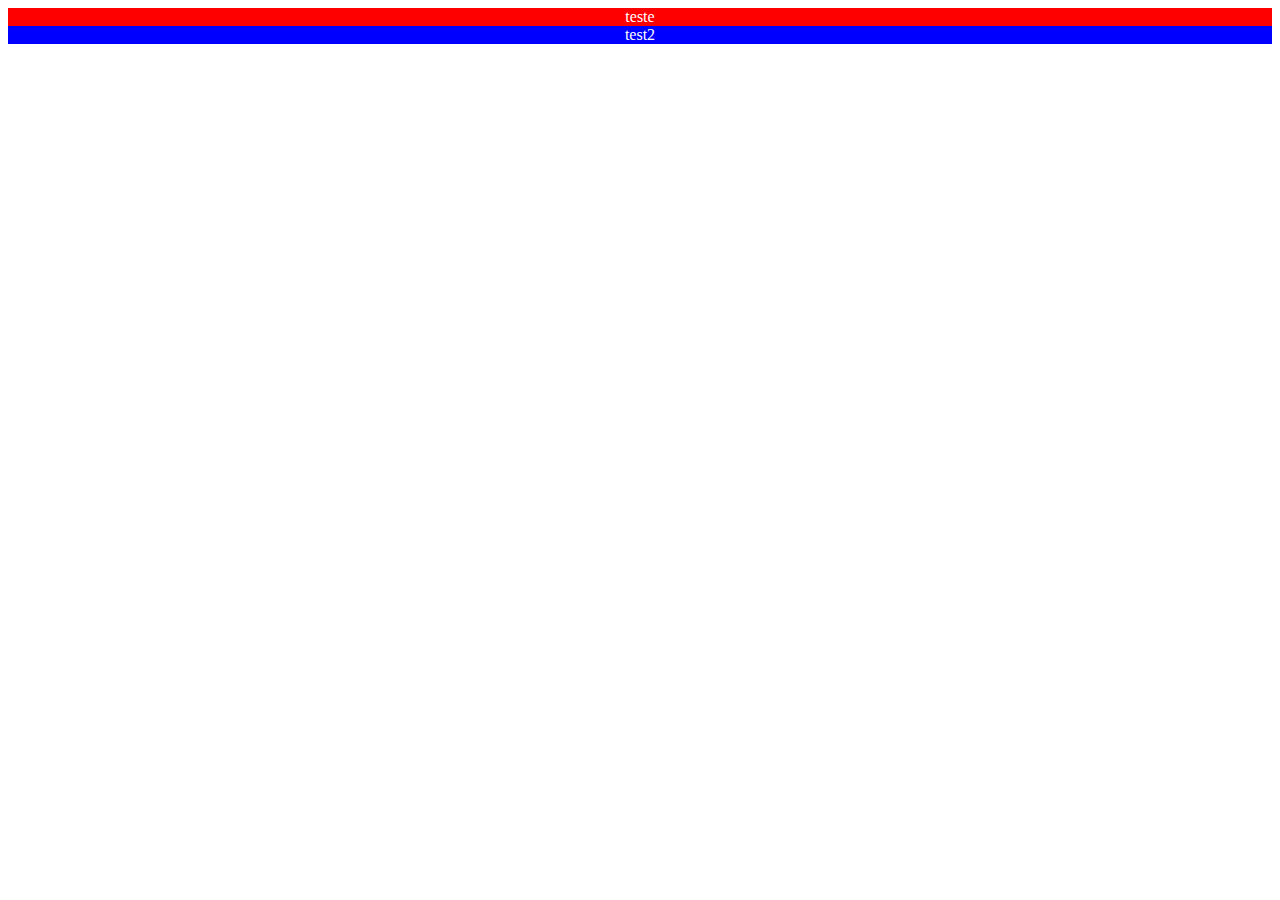
==== testeBootstrap.html @ 8c3bf7c7 "grids" ====
<!DOCTYPE html>
<html lang="pt-br">
<head>
    <meta charset="UTF-8">
    <meta http-equiv="X-UA-Compatible" content="IE=edge">
    <meta name="viewport" content="width=device-width, initial-scale=1.0">
      <!-- BootStrap -->
      <link href="https://cdn.jsdelivr.net/npm/bootstrap@5.1.3/dist/css/bootstrap.min.css" rel="stylesheet"
      integrity="sha384-1BmE4kWBq78iYhFldvKuhfTAU6auU8tT94WrHftjDbrCEXSU1oBoqyl2QvZ6jIW3" crossorigin="anonymous">
    <title>Document</title>
    <style>
        *{
            text-align: center;
            color: white;
        }
    </style>
</head>
<body>
    
    <div class="container">
        <div class="row">
            <div class="col col-lg-8">
                <div style="background-color: red">teste</div>
            </div>
            <div class="col col-lg-4">
                <div style="background-color: blue;">test2</div>
            </div>
        </div>
    </div>


    <!--Script BootStrap-->
    <script src="https://cdn.jsdelivr.net/npm/@popperjs/core@2.10.2/dist/umd/popper.min.js"
        integrity="sha384-7+zCNj/IqJ95wo16oMtfsKbZ9ccEh31eOz1HGyDuCQ6wgnyJNSYdrPa03rtR1zdB"
        crossorigin="anonymous"></script>
    <script src="https://cdn.jsdelivr.net/npm/bootstrap@5.1.3/dist/js/bootstrap.min.js"
        integrity="sha384-QJHtvGhmr9XOIpI6YVutG+2QOK9T+ZnN4kzFN1RtK3zEFEIsxhlmWl5/YESvpZ13"
        crossorigin="anonymous"></script>
</body>
</html>
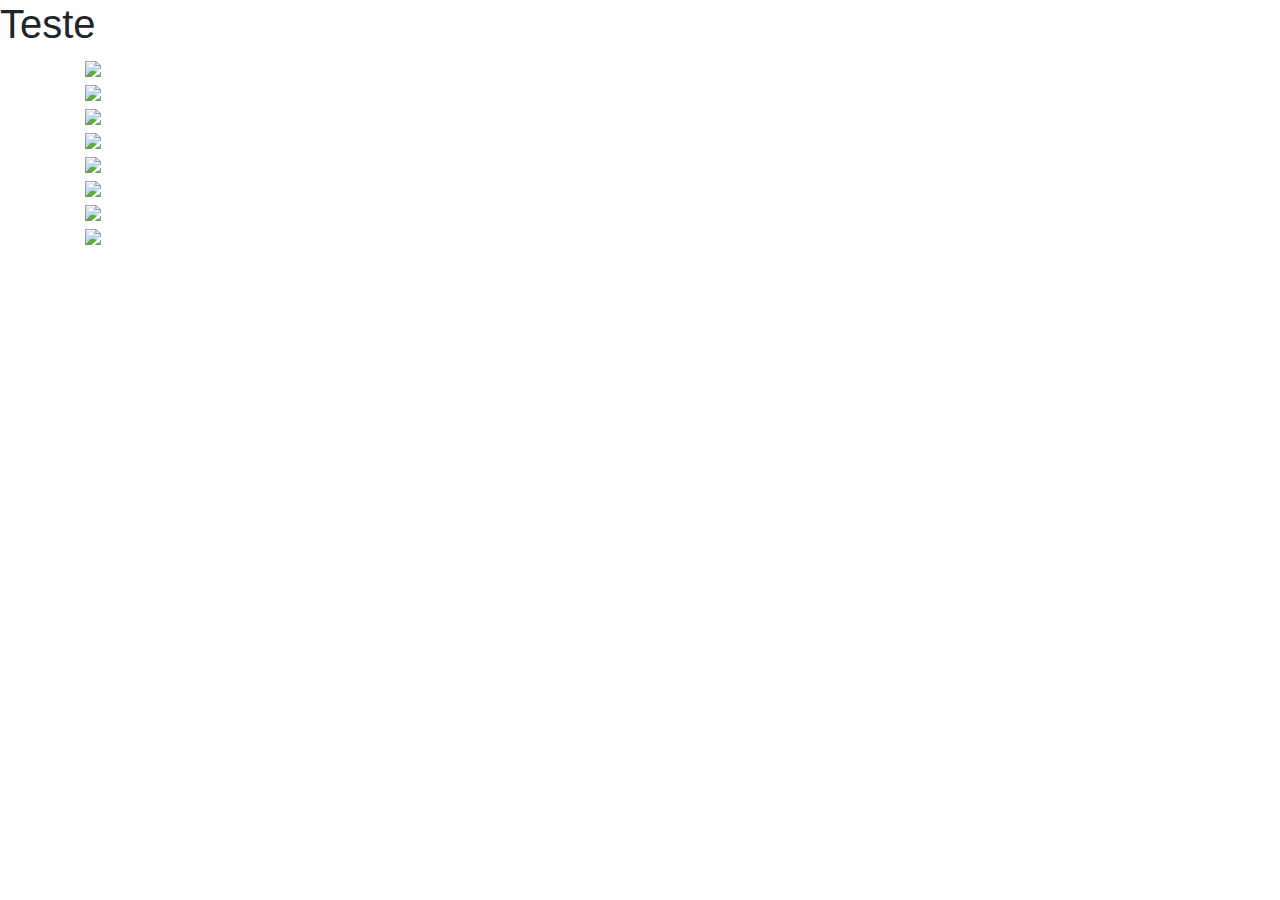
==== commit d3301674: "começando a fazer um dos carrosseis" ====
--- a/testeBootstrap.html
+++ b/testeBootstrap.html
@@ -1,40 +1,103 @@
 <!DOCTYPE html>
 <html lang="pt-br">
+
 <head>
     <meta charset="UTF-8">
     <meta http-equiv="X-UA-Compatible" content="IE=edge">
     <meta name="viewport" content="width=device-width, initial-scale=1.0">
-      <!-- BootStrap -->
-      <link href="https://cdn.jsdelivr.net/npm/bootstrap@5.1.3/dist/css/bootstrap.min.css" rel="stylesheet"
-      integrity="sha384-1BmE4kWBq78iYhFldvKuhfTAU6auU8tT94WrHftjDbrCEXSU1oBoqyl2QvZ6jIW3" crossorigin="anonymous">
-    <title>Document</title>
-    <style>
-        *{
-            text-align: center;
-            color: white;
-        }
-    </style>
+
+    <!-- Bootstrap CSS -->
+    <link rel="stylesheet" href="https://stackpath.bootstrapcdn.com/bootstrap/4.4.1/css/bootstrap.min.css"
+        integrity="sha384-Vkoo8x4CGsO3+Hhxv8T/Q5PaXtkKtu6ug5TOeNV6gBiFeWPGFN9MuhOf23Q9Ifjh" crossorigin="anonymous">
+
+    <!-- Slick Slider CSS -->
+    <link rel="stylesheet" type="text/css" href="//cdn.jsdelivr.net/npm/slick-carousel@1.8.1/slick/slick.css" />
+
+
+    <title>Currículo: Bryan Wille</title>
 </head>
+
 <body>
-    
-    <div class="container">
+    <header>
+        <h1>Teste</h1>
+    </header>
+
+    <main>
         <div class="row">
-            <div class="col col-lg-8">
-                <div style="background-color: red">teste</div>
-            </div>
-            <div class="col col-lg-4">
-                <div style="background-color: blue;">test2</div>
+            <div class="container">
+                <section class="logo-carousel slider" data-arrows="true">
+                    <div class="slide"><img
+                            src="https://raw.githubusercontent.com/solodev/infinite-logo-carousel/master/images/image1.png">
+                    </div>
+                    <div class="slide"><img
+                            src="https://raw.githubusercontent.com/solodev/infinite-logo-carousel/master/images/image2.png">
+                    </div>
+                    <div class="slide"><img
+                            src="https://raw.githubusercontent.com/solodev/infinite-logo-carousel/master/images/image3.png">
+                    </div>
+                    <div class="slide"><img
+                            src="https://raw.githubusercontent.com/solodev/infinite-logo-carousel/master/images/image4.png">
+                    </div>
+                    <div class="slide"><img
+                            src="https://raw.githubusercontent.com/solodev/infinite-logo-carousel/master/images/image5.png">
+                    </div>
+                    <div class="slide"><img
+                            src="https://raw.githubusercontent.com/solodev/infinite-logo-carousel/master/images/image6.png">
+                    </div>
+                    <div class="slide"><img
+                            src="https://raw.githubusercontent.com/solodev/infinite-logo-carousel/master/images/image7.png">
+                    </div>
+                    <div class="slide"><img
+                            src="https://raw.githubusercontent.com/solodev/infinite-logo-carousel/master/images/image8.png">
+                    </div>
+                </section>
             </div>
         </div>
-    </div>
+    </main>
 
 
-    <!--Script BootStrap-->
+    <!-- jQuery first, then Bootstrap JS -->
+    <script src="https://code.jquery.com/jquery-3.4.1.slim.min.js"
+        integrity="sha384-J6qa4849blE2+poT4WnyKhv5vZF5SrPo0iEjwBvKU7imGFAV0wwj1yYfoRSJoZ+n"
+        crossorigin="anonymous"></script>
+    <script src="https://stackpath.bootstrapcdn.com/bootstrap/4.4.1/js/bootstrap.min.js"
+        integrity="sha384-wfSDF2E50Y2D1uUdj0O3uMBJnjuUD4Ih7YwaYd1iqfktj0Uod8GCExl3Og8ifwB6"
+        crossorigin="anonymous"></script>
+
+    <!-- Slick Slider JS -->
+    <script src="https://cdnjs.cloudflare.com/ajax/libs/slick-carousel/1.9.0/slick.min.js"></script>
+
+    <!-- Popper Js -->
     <script src="https://cdn.jsdelivr.net/npm/@popperjs/core@2.10.2/dist/umd/popper.min.js"
         integrity="sha384-7+zCNj/IqJ95wo16oMtfsKbZ9ccEh31eOz1HGyDuCQ6wgnyJNSYdrPa03rtR1zdB"
         crossorigin="anonymous"></script>
-    <script src="https://cdn.jsdelivr.net/npm/bootstrap@5.1.3/dist/js/bootstrap.min.js"
-        integrity="sha384-QJHtvGhmr9XOIpI6YVutG+2QOK9T+ZnN4kzFN1RtK3zEFEIsxhlmWl5/YESvpZ13"
-        crossorigin="anonymous"></script>
+
+    <!-- Script Carrossel -->
+    <script>
+        $(document).ready(function () {
+            $('.logo-carousel').slick({
+                slidesToShow: 6,
+                slidesToScroll: 1,
+                autoplay: true,
+                autoplaySpeed: 1000,
+                arrows: true,
+                dots: false,
+                pauseOnHover: false,
+                responsive: [{
+                    breakpoint: 768,
+                    settings: {
+                        slidesToShow: 4
+                    }
+                }, {
+                    breakpoint: 520,
+                    settings: {
+                        slidesToShow: 2
+                    }
+                }]
+            });
+        });
+    </script>
+
 </body>
+
 </html>